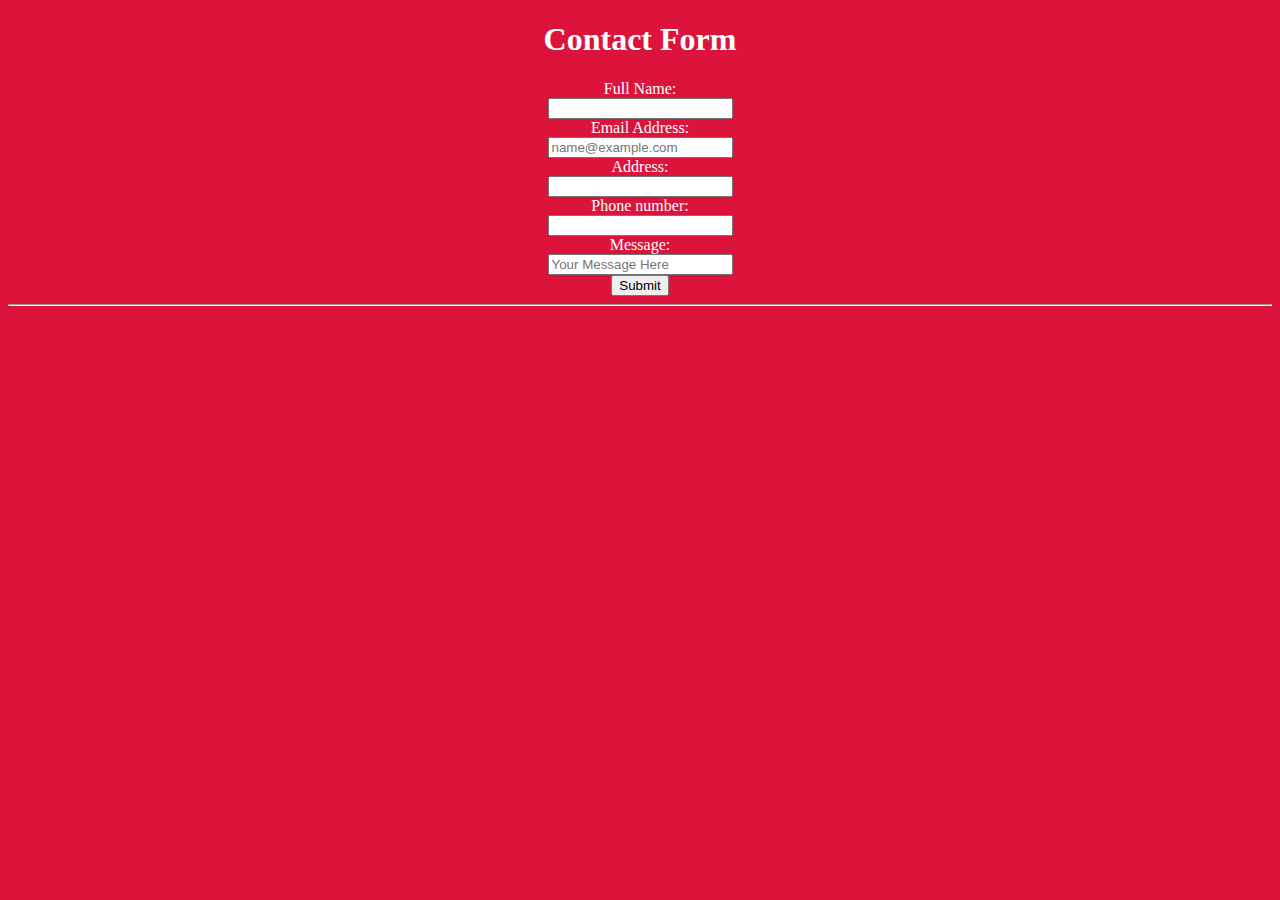
==== contact_form.html @ 3fd9d412 "updated contact form" ====
<!doctype html>
<html lang="en">
<head>
    <meta charset="UTF-8">
    <meta http-equiv="X-UA-Compatible" content="IE=edge">
    <meta name="viewport" content="width=device-width, initial-scale=1.0">
    <title>FITP</title>
</head>
<body style="text-align: center; background-color: crimson; color: white;">
    <h1>Contact Form</h1>
    <form action="" method="GET">
        <label for="fullname"></label>Full Name: <br>
        <input type="text" id="fullname" name="fullname"> <br>

        <label for="email"></label>Email Address: <br>
        <input type="email" id="email" name="email" placeholder="name@example.com"> <br>

        <label for="address"></label>Address: <br>
        <input type="text" id="address" name="address"> <br>

        <label for="number"></label>Phone number: <br>
        <input type="number" id="number" name="number"> <br>

        <label for="msg"></label>Message: <br>
        <input type="text" id="fullname" name="fullname" placeholder="Your Message Here"> <br>

        <input type="submit" value="Submit">

        <hr>

    </form>
</body>
</html>
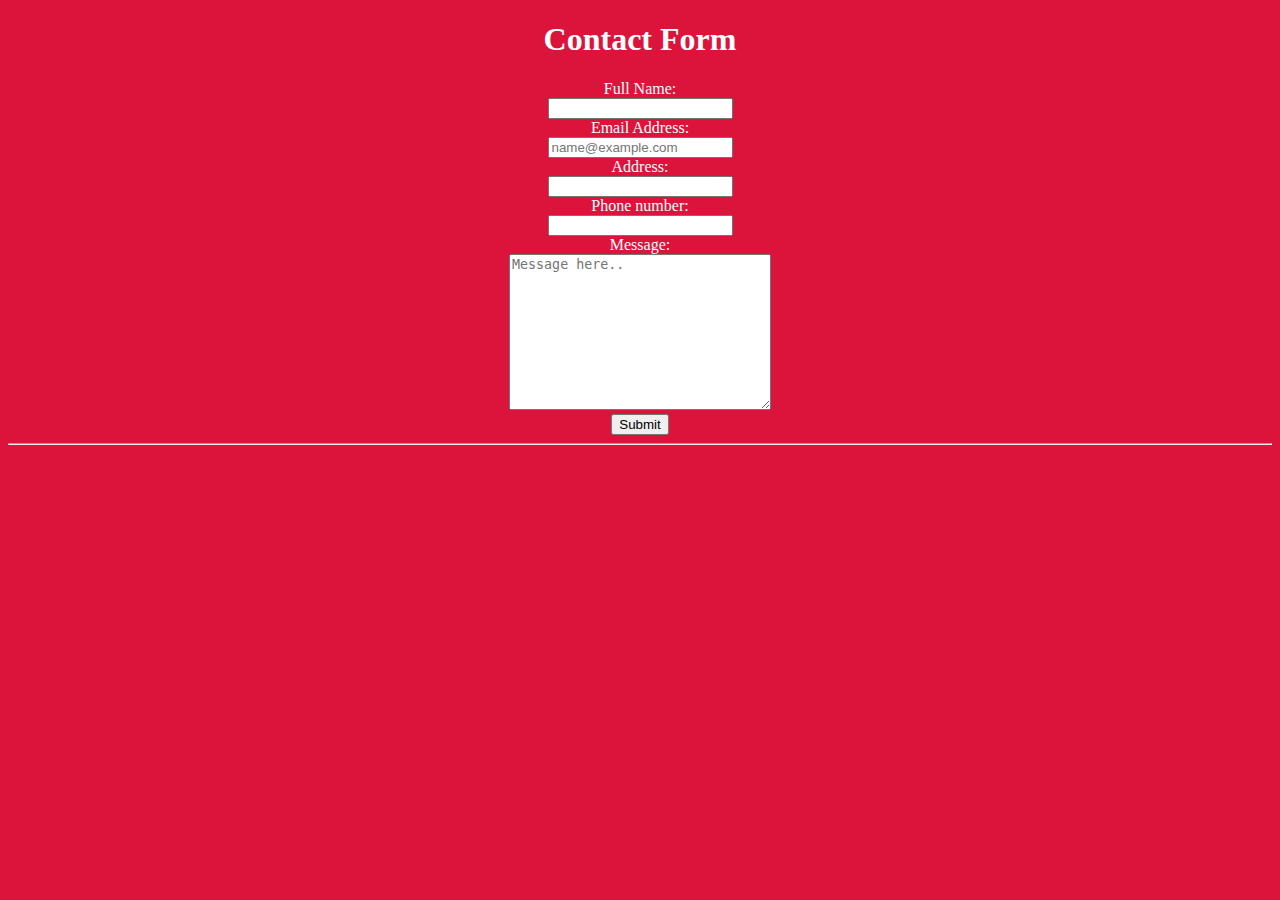
==== commit 634a9ede: "new update" ====
--- a/contact_form.html
+++ b/contact_form.html
@@ -4,7 +4,7 @@
     <meta charset="UTF-8">
     <meta http-equiv="X-UA-Compatible" content="IE=edge">
     <meta name="viewport" content="width=device-width, initial-scale=1.0">
-    <title>FITP</title>
+    <title>Contact Form</title>
 </head>
 <body style="text-align: center; background-color: crimson; color: white;">
     <h1>Contact Form</h1>
@@ -22,7 +22,7 @@
         <input type="number" id="number" name="number"> <br>
 
         <label for="msg"></label>Message: <br>
-        <input type="text" id="fullname" name="fullname" placeholder="Your Message Here"> <br>
+        <textarea name="msg" id="msg" cols="30" rows="10" placeholder="Message here.."></textarea> <br>
 
         <input type="submit" value="Submit">
 
